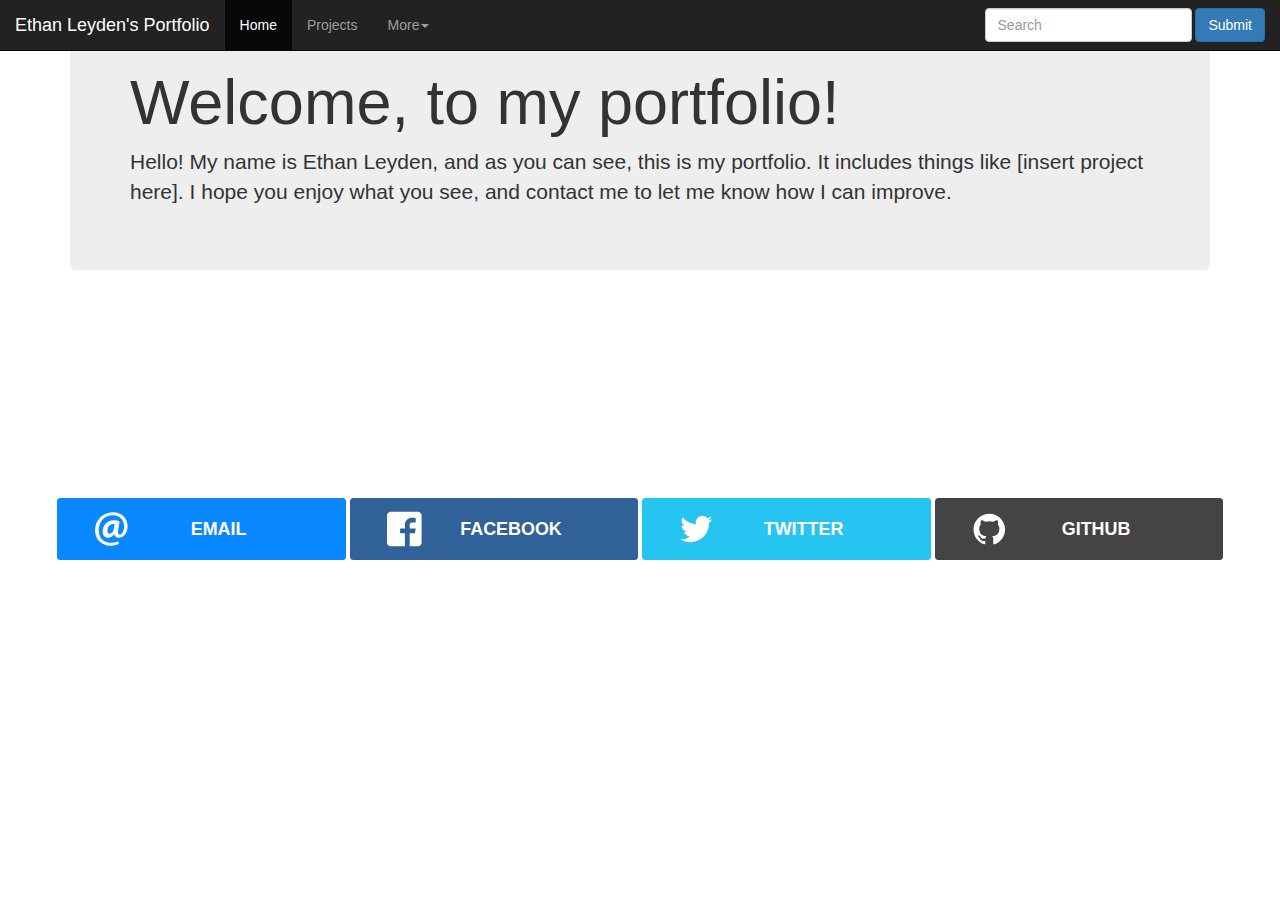
==== index.html @ 27db2b48 "Initial commit" ====
<!DOCTYPE html>
<html>
    <head>
        <meta charset="UTF-8"/>
        <meta name="viewport" content="width=device-width, initial-scale=1.0">
        <title>Darksmurf's Portfolio</title>
        <link rel="icon" href="icon.png"/>
        <link rel="stylesheet" href="bootstrap-3.3.5-dist/css/animate.min.css"/>
        <link rel="stylesheet" href="bootstrap-3.3.5-dist/css/rrssb.css"/>
        <link rel="stylesheet" href='bootstrap-3.3.5-dist/css/logos.css'/>
        <link rel="stylesheet" href="bootstrap-3.3.5-dist/css/bootstrap.min.css"/>
        <link rel='stylesheet' href="bootstrap-3.3.5-dist/css/style.css"/>
        <!--<script src="bootstrap-3.3.5-dist/js/jquery-2.1.4.min.js"></script>-->
        <script src="bootstrap-3.3.5-dist/js/angular.js"></script>
        <script src="bootstrap-3.3.5-dist/js/jquery-2.1.4.min.js"></script>
        <script src="bootstrap-3.3.5-dist/js/bootstrap.min.js"></script>
        <script src="bootstrap-3.3.5-dist/js/rrssb.min.js"></script>
        <script src="bootstrap-3.3.5-dist/js/script.js"></script>
    </head>
    <body>
        <nav class="navbar navbar-inverse navbar-fixed-top">
          <div class="container-fluid">
            <!-- Brand and toggle get grouped for better mobile display -->
            <div class="navbar-header">
              <button type="button" class="navbar-toggle collapsed" data-toggle="collapse" data-target="#bs-example-navbar-collapse-1" aria-expanded="false">
                <span class="sr-only">Toggle navigation</span>
                <span class="icon-bar"></span>
                <span class="icon-bar"></span>
                <span class="icon-bar"></span>
              </button>
              <a class="navbar-brand" href="#">Ethan Leyden's Portfolio</a>
            </div>

            <!-- Collect the nav links, forms, and other content for toggling -->
            <div class="collapse navbar-collapse" id="bs-example-navbar-collapse-1">
              <ul class="nav navbar-nav">
                <li class="active"><a href="index.html">Home<span class="sr-only">(current)</span></a></li>
                <li><a href="projects.html">Projects</a></li>
                <li class="dropdown">
                  <a href="#" class="dropdown-toggle" data-toggle="dropdown" role="button" aria-haspopup="true" aria-expanded="false">More<span class="caret"></span></a>
                  <ul class="dropdown-menu">
                    <li><a href="about.html">About</a></li>
                    <li><a href="contacts.html">Contacts</a></li>
                    <li role="separator" class="divider"></li>
                    <li><a target="_blank" href="mailto:etleyden@gmail.com?subject:Your%20Portfolio%20is%20Awesome!!">Email Me</a></li>
                  </ul>
                </li>
              </ul>
              <form class="navbar-form navbar-right" role="search">
                  <input type="text" class="form-control" placeholder="Search">
                  <button type="submit" class="btn btn-primary">Submit</button>
              </form>
            </div><!-- /.navbar-collapse -->
          </div><!-- /.container-fluid -->
        </nav>
        <div class="container" id="container-1">
            <div class="jumbotron">
                <h1>Welcome, to my portfolio!</h1>
                <p>
                    Hello! My name is Ethan Leyden, and as you can see, this is my portfolio. It includes things like [insert
                    project here]. I hope you enjoy what you see, and contact me to let me know how I can improve.
                </p>
            </div>
            <div class="row" id="social-media-icons">
                <ul class="rrssb-buttons clearfix">
                  <li class="rrssb-email animated fadeInUp">
                    <a target="_blank" href="mailto:etleyden@gmail.com?subject=Your%20">
                      <span class="rrssb-icon"><svg xmlns="http://www.w3.org/2000/svg" width="28" height="28" viewBox="0 0 28 28"><path d="M20.11 26.147c-2.335 1.05-4.36 1.4-7.124 1.4C6.524 27.548.84 22.916.84 15.284.84 7.343 6.602.45 15.4.45c6.854 0 11.8 4.7 11.8 11.252 0 5.684-3.193 9.265-7.398 9.3-1.83 0-3.153-.934-3.347-2.997h-.077c-1.208 1.986-2.96 2.997-5.023 2.997-2.532 0-4.36-1.868-4.36-5.062 0-4.75 3.503-9.07 9.11-9.07 1.713 0 3.7.4 4.6.972l-1.17 7.203c-.387 2.298-.115 3.3 1 3.4 1.674 0 3.774-2.102 3.774-6.58 0-5.06-3.27-8.994-9.304-8.994C9.05 2.87 3.83 7.545 3.83 14.97c0 6.5 4.2 10.2 10 10.202 1.987 0 4.09-.43 5.647-1.245l.634 2.22zM16.647 10.1c-.31-.078-.7-.155-1.207-.155-2.572 0-4.596 2.53-4.596 5.53 0 1.5.7 2.4 1.9 2.4 1.44 0 2.96-1.83 3.31-4.088l.592-3.72z"/></svg></span>
                      <span class="rrssb-text">email</span>
                    </a>
                  </li>
                  <li class="rrssb-facebook animated fadeInUp">
                    <a target="_blank" href="https://www.facebook.com/sharer/sharer.php?u=http://kurtnoble.com/labs/rrssb/index.html" class="popup">
                      <span class="rrssb-icon ">
                        <svg xmlns="http://www.w3.org/2000/svg" preserveAspectRatio="xMidYMid" width="29" height="29" viewBox="0 0 29 29"><path d="M26.4 0H2.6C1.714 0 0 1.715 0 2.6v23.8c0 .884 1.715 2.6 2.6 2.6h12.393V17.988h-3.996v-3.98h3.997v-3.062c0-3.746 2.835-5.97 6.177-5.97 1.6 0 2.444.173 2.845.226v3.792H21.18c-1.817 0-2.156.9-2.156 2.168v2.847h5.045l-.66 3.978h-4.386V29H26.4c.884 0 2.6-1.716 2.6-2.6V2.6c0-.885-1.716-2.6-2.6-2.6z"
                          class="cls-2" fill-rule="evenodd"/></svg>
                      </span>
                      <span class="rrssb-text">facebook</span>
                    </a>
                  </li>  
                  <li class="rrssb-twitter animated fadeInUp">
                    <a target="_blank" href="https://twitter.com/intent/tweet?text=Ridiculously%20Responsive%20Social%20Sharing%20Buttons%20by%20%40dbox%20and%20%40joshuatuscan%3A%20http%3A%2F%2Fkurtnoble.com%2Flabs%2Frrssb%20%7C%20http%3A%2F%2Fkurtnoble.com%2Flabs%2Frrssb%2Fmedia%2Frrssb-preview.png"
                    class="popup">
                      <span class="rrssb-icon"><svg xmlns="http://www.w3.org/2000/svg" width="28" height="28" viewBox="0 0 28 28"><path d="M24.253 8.756C24.69 17.08 18.297 24.182 9.97 24.62c-3.122.162-6.22-.646-8.86-2.32 2.702.18 5.375-.648 7.507-2.32-2.072-.248-3.818-1.662-4.49-3.64.802.13 1.62.077 2.4-.154-2.482-.466-4.312-2.586-4.412-5.11.688.276 1.426.408 2.168.387-2.135-1.65-2.73-4.62-1.394-6.965C5.574 7.816 9.54 9.84 13.802 10.07c-.842-2.738.694-5.64 3.434-6.48 2.018-.624 4.212.043 5.546 1.682 1.186-.213 2.318-.662 3.33-1.317-.386 1.256-1.248 2.312-2.4 2.942 1.048-.106 2.07-.394 3.02-.85-.458 1.182-1.343 2.15-2.48 2.71z"/></svg></span>
                      <span class="rrssb-text">twitter</span>
                    </a>
                  </li>
                <li class="rrssb-github small animated fadeInUp" data-initwidth="14.285714285714286" data-size="44" style="width: 42px;">
                        <a target="_blank" href="https://github.com/Darksmurf">
                            <span class="rrssb-icon">
                                <svg xmlns="http://www.w3.org/2000/svg" width="28" height="28" viewBox="0 0 28 28">
                                    <path d="M13.97 1.57c-7.03 0-12.733 5.703-12.733 12.74 0 5.622 3.636 10.393 8.717 12.084.637.13.87-.277.87-.615 0-.302-.013-1.103-.02-2.165-3.54.77-4.29-1.707-4.29-1.707-.578-1.473-1.413-1.863-1.413-1.863-1.154-.79.09-.775.09-.775 1.276.104 1.96 1.316 1.96 1.312 1.135 1.936 2.99 1.393 3.712 1.06.116-.823.445-1.384.81-1.704-2.83-.32-5.802-1.414-5.802-6.293 0-1.39.496-2.527 1.312-3.418-.132-.322-.57-1.617.123-3.37 0 0 1.07-.343 3.508 1.305 1.016-.282 2.105-.424 3.188-.43 1.082 0 2.167.156 3.198.44 2.43-1.65 3.498-1.307 3.498-1.307.695 1.754.258 3.043.13 3.37.815.903 1.314 2.038 1.314 3.43 0 4.893-2.978 5.97-5.814 6.286.458.388.876 1.16.876 2.358 0 1.703-.016 3.076-.016 3.482 0 .334.232.748.877.61 5.056-1.687 8.7-6.456 8.7-12.08-.055-7.058-5.75-12.757-12.792-12.75z"></path>
                                </svg>
                            </span>
                            <span class="rrssb-text">github</span>
                        </a>
                    </li>
                </ul>
                <!--<div class="social__item">
                    <a target="_blank" href="http://facebook.com" class="social__icon--facebook">
                        <i class="icon--facebook"></i>
                    </a>
                </div>
                <!--<div class="social__item">
                    <a target="_blank" href="https://twitter.com" class="social__icon--twitter social-icon">
                        <i class="icon--twitter"></i>
                    </a>
                </div>
                <div class="social__item">
                    <a target="_blank" href="https://plus.google.com/u/0" class="social__icon--googleplus social-icon">
                        <i class="icon--googleplus"></i>
                    </a>
                </div>
                <div class="social__item">
                    <a target="_blank" href="http://github.com" class="social__icon--github social-icon">
                        <i class="icon--github"></i>
                    </a>
                </div>
                <div class="social__item">
                    <a target="_blank" href="http://dribbble.com" class="social__icon--dribble">
                        <i class="icon--dribble"></i>
                    </a>
                </div>-->
            </div>
        </div>
        <div class="container">
            
        </div>
    </body>
</html>
---- bootstrap-3.3.5-dist/css/rrssb.css ----
.rrssb-buttons{box-sizing:border-box;font-family:"Helvetica Neue",Helvetica,Arial,sans-serif;height:36px;margin:0;padding:0;width:100%}.rrssb-buttons:after{clear:both}.rrssb-buttons:after,.rrssb-buttons:before{content:' ';display:table}.rrssb-buttons li{box-sizing:border-box;float:left;height:100%;line-height:13px;list-style:none;margin:0;padding:0 2px}.rrssb-buttons li.rrssb-email a{background-color:#0a88ff}.rrssb-buttons li.rrssb-email a:hover{background-color:#006ed6}.rrssb-buttons li.rrssb-facebook a{background-color:#306199}.rrssb-buttons li.rrssb-facebook a:hover{background-color:#244872}.rrssb-buttons li.rrssb-tumblr a{background-color:#32506d}.rrssb-buttons li.rrssb-tumblr a:hover{background-color:#22364a}.rrssb-buttons li.rrssb-linkedin a{background-color:#007bb6}.rrssb-buttons li.rrssb-linkedin a:hover{background-color:#005983}.rrssb-buttons li.rrssb-twitter a{background-color:#26c4f1}.rrssb-buttons li.rrssb-twitter a:hover{background-color:#0eaad6}.rrssb-buttons li.rrssb-googleplus a{background-color:#e93f2e}.rrssb-buttons li.rrssb-googleplus a:hover{background-color:#ce2616}.rrssb-buttons li.rrssb-youtube a{background-color:#df1c31}.rrssb-buttons li.rrssb-youtube a:hover{background-color:#b21627}.rrssb-buttons li.rrssb-reddit a{background-color:#8bbbe3}.rrssb-buttons li.rrssb-reddit a:hover{background-color:#62a3d9}.rrssb-buttons li.rrssb-pinterest a{background-color:#b81621}.rrssb-buttons li.rrssb-pinterest a:hover{background-color:#8a1119}.rrssb-buttons li.rrssb-pocket a{background-color:#ed4054}.rrssb-buttons li.rrssb-pocket a:hover{background-color:#e4162d}.rrssb-buttons li.rrssb-github a{background-color:#444}.rrssb-buttons li.rrssb-github a:hover{background-color:#2b2b2b}.rrssb-buttons li.rrssb-instagram a{background-color:#517fa4}.rrssb-buttons li.rrssb-instagram a:hover{background-color:#406582}.rrssb-buttons li.rrssb-delicious a{background-color:#0B79E5}.rrssb-buttons li.rrssb-delicious a:hover{background-color:#095fb4}.rrssb-buttons li.rrssb-vk a{background-color:#4d71a9}.rrssb-buttons li.rrssb-vk a:hover{background-color:#3d5a86}.rrssb-buttons li.rrssb-hackernews a{background-color:#f60}.rrssb-buttons li.rrssb-hackernews a:hover{background-color:#cc5200}.rrssb-buttons li a{background-color:#ccc;border-radius:2px;box-sizing:border-box;display:block;font-size:11px;-moz-osx-font-smoothing:grayscale;-webkit-font-smoothing:antialiased;font-weight:700;height:100%;padding:11px 7px 12px 27px;position:relative;text-align:center;text-decoration:none;text-transform:uppercase;-webkit-transition:background-color .2s ease-in-out;transition:background-color .2s ease-in-out;width:100%}.rrssb-buttons li a .rrssb-icon{display:block;left:10px;padding-top:9px;position:absolute;top:0;width:10%}.rrssb-buttons li a .rrssb-icon svg{height:17px;width:17px}.rrssb-buttons li a .rrssb-icon svg path{fill:#fff}.rrssb-buttons li a .rrssb-text{color:#fff}.rrssb-buttons li a:active{box-shadow:inset 1px 3px 15px 0 rgba(22,0,0,.25)}.rrssb-buttons li.small a{padding:0}.rrssb-buttons li.small a .rrssb-icon{left:auto;margin:0 auto;overflow:hidden;position:relative;top:auto;width:100%}.rrssb-buttons li.small a .rrssb-text{visibility:hidden}.rrssb-buttons.large-format,.rrssb-buttons.large-format li{height:auto}.rrssb-buttons.large-format li:first-child:nth-last-child(1) a{font-size:20px;font-size:4vw}.rrssb-buttons.large-format li:first-child:nth-last-child(2) a,.rrssb-buttons.large-format li:first-child:nth-last-child(2)~li a{font-size:16px;font-size:2vw}.rrssb-buttons.large-format li:first-child:nth-last-child(3) a,.rrssb-buttons.large-format li:first-child:nth-last-child(3)~li a{font-size:14px;font-size:1.7vw}.rrssb-buttons.large-format li:first-child:nth-last-child(4) a,.rrssb-buttons.large-format li:first-child:nth-last-child(4)~li a{font-size:13px;font-size:1.4vw}.rrssb-buttons.large-format li:first-child:nth-last-child(5) a,.rrssb-buttons.large-format li:first-child:nth-last-child(5)~li a{font-size:13px;font-size:1.2vw}.rrssb-buttons.large-format li:first-child:nth-last-child(6) a,.rrssb-buttons.large-format li:first-child:nth-last-child(6)~li a{font-size:12px;font-size:1.05vw}.rrssb-buttons.large-format li:first-child:nth-last-child(7) a,.rrssb-buttons.large-format li:first-child:nth-last-child(7)~li a{font-size:11px;font-size:.9vw}.rrssb-buttons.large-format li:first-child:nth-last-child(8) a,.rrssb-buttons.large-format li:first-child:nth-last-child(8)~li a{font-size:11px;font-size:.8vw}.rrssb-buttons.large-format li:first-child:nth-last-child(9) a,.rrssb-buttons.large-format li:first-child:nth-last-child(9)~li a{font-size:11px;font-size:.7vw}.rrssb-buttons.large-format li:first-child:nth-last-child(10) a,.rrssb-buttons.large-format li:first-child:nth-last-child(10)~li a{font-size:11px;font-size:.6vw}.rrssb-buttons.large-format li:first-child:nth-last-child(11) a,.rrssb-buttons.large-format li:first-child:nth-last-child(11)~li a{font-size:11px;font-size:.5vw}.rrssb-buttons.large-format li a{-webkit-backface-visibility:hidden;backface-visibility:hidden;border-radius:.2em;padding:8.5% 0 8.5% 12%}.rrssb-buttons.large-format li a .rrssb-icon{height:100%;left:7%;padding-top:0;width:12%}.rrssb-buttons.large-format li a .rrssb-icon svg{height:100%;position:absolute;top:0;width:100%}.rrssb-buttons.large-format li a .rrssb-text{-webkit-backface-visibility:hidden;backface-visibility:hidden}.rrssb-buttons.small-format{padding-top:5px}.rrssb-buttons.small-format li{height:80%;padding:0 1px}.rrssb-buttons.small-format li a .rrssb-icon{height:100%;padding-top:0}.rrssb-buttons.small-format li a .rrssb-icon svg{height:48%;position:relative;top:6px;width:80%}.rrssb-buttons.tiny-format{height:22px;position:relative}.rrssb-buttons.tiny-format li{padding-right:7px}.rrssb-buttons.tiny-format li a{background-color:transparent;padding:0}.rrssb-buttons.tiny-format li a .rrssb-icon svg{height:70%;width:100%}.rrssb-buttons.tiny-format li a:active,.rrssb-buttons.tiny-format li a:hover{background-color:transparent}.rrssb-buttons.tiny-format li.rrssb-email a .rrssb-icon svg path{fill:#0a88ff}.rrssb-buttons.tiny-format li.rrssb-email a .rrssb-icon:hover .rrssb-icon svg path{fill:#0054a3}.rrssb-buttons.tiny-format li.rrssb-facebook a .rrssb-icon svg path{fill:#306199}.rrssb-buttons.tiny-format li.rrssb-facebook a .rrssb-icon:hover .rrssb-icon svg path{fill:#18304b}.rrssb-buttons.tiny-format li.rrssb-tumblr a .rrssb-icon svg path{fill:#32506d}.rrssb-buttons.tiny-format li.rrssb-tumblr a .rrssb-icon:hover .rrssb-icon svg path{fill:#121d27}.rrssb-buttons.tiny-format li.rrssb-linkedin a .rrssb-icon svg path{fill:#007bb6}.rrssb-buttons.tiny-format li.rrssb-linkedin a .rrssb-icon:hover .rrssb-icon svg path{fill:#003650}.rrssb-buttons.tiny-format li.rrssb-twitter a .rrssb-icon svg path{fill:#26c4f1}.rrssb-buttons.tiny-format li.rrssb-twitter a .rrssb-icon:hover .rrssb-icon svg path{fill:#0b84a6}.rrssb-buttons.tiny-format li.rrssb-googleplus a .rrssb-icon svg path{fill:#e93f2e}.rrssb-buttons.tiny-format li.rrssb-googleplus a .rrssb-icon:hover .rrssb-icon svg path{fill:#a01e11}.rrssb-buttons.tiny-format li.rrssb-youtube a .rrssb-icon svg path{fill:#df1c31}.rrssb-buttons.tiny-format li.rrssb-youtube a .rrssb-icon:hover .rrssb-icon svg path{fill:#84111d}.rrssb-buttons.tiny-format li.rrssb-reddit a .rrssb-icon svg path{fill:#8bbbe3}.rrssb-buttons.tiny-format li.rrssb-reddit a .rrssb-icon:hover .rrssb-icon svg path{fill:#398bcf}.rrssb-buttons.tiny-format li.rrssb-pinterest a .rrssb-icon svg path{fill:#b81621}.rrssb-buttons.tiny-format li.rrssb-pinterest a .rrssb-icon:hover .rrssb-icon svg path{fill:#5d0b11}.rrssb-buttons.tiny-format li.rrssb-pocket a .rrssb-icon svg path{fill:#ed4054}.rrssb-buttons.tiny-format li.rrssb-pocket a .rrssb-icon:hover .rrssb-icon svg path{fill:#b61124}.rrssb-buttons.tiny-format li.rrssb-github a .rrssb-icon svg path{fill:#444}.rrssb-buttons.tiny-format li.rrssb-github a .rrssb-icon:hover .rrssb-icon svg path{fill:#111}.rrssb-buttons.tiny-format li.rrssb-instagram a .rrssb-icon svg path{fill:#517fa4}.rrssb-buttons.tiny-format li.rrssb-instagram a .rrssb-icon:hover .rrssb-icon svg path{fill:#2f4a60}.rrssb-buttons.tiny-format li.rrssb-delicious a .rrssb-icon svg path{fill:#0B79E5}.rrssb-buttons.tiny-format li.rrssb-delicious a .rrssb-icon:hover .rrssb-icon svg path{fill:#064684}.rrssb-buttons.tiny-format li.rrssb-vk a .rrssb-icon svg path{fill:#4d71a9}.rrssb-buttons.tiny-format li.rrssb-vk a .rrssb-icon:hover .rrssb-icon svg path{fill:#2d4263}.rrssb-buttons.tiny-format li.rrssb-hackernews a .rrssb-icon svg path{fill:#f60}.rrssb-buttons.tiny-format li.rrssb-hackernews a .rrssb-icon:hover .rrssb-icon svg path{fill:#993d00}
---- bootstrap-3.3.5-dist/css/logos.css ----
@charset "UTF-8";
@import url(http://weloveiconfonts.com/api/?family=entypo);
*,
*::before,
*::after {
  box-sizing: border-box;
}

.icon--vimeo::before {
  content: "";
}

.social__icon--vimeo {
  background-color: #4dbfe3;
}
.social__icon--vimeo:hover {
  background-color: #41a2c0;
}

.icon--twitter::before {
  content: "";
}

.social__icon--twitter {
  background-color: #32b9e7;
}
.social__icon--twitter:hover {
  background-color: #2a9dc4;
}

.icon--facebook::before {
  content: "";
}

.social__icon--facebook {
  background-color: #4b70ab;
}
.social__icon--facebook:hover {
  background-color: #3f5f91;
}

.icon--googleplus::before {
  content: "";
}

.social__icon--googleplus {
  background-color: #fa5432;
}
.social__icon--googleplus:hover {
  background-color: #d4472a;
}

.icon--pintrest::before {
  content: "";
}

.social__icon--pintrest {
  background-color: #d63533;
}
.social__icon--pintrest:hover {
  background-color: #b52d2b;
}

.icon--linkedin::before {
  content: "";
}

.social__icon--linkedin {
  background-color: #0087be;
}
.social__icon--linkedin:hover {
  background-color: #0072a1;
}

.icon--dribble::before {
  content: "";
}

.social__icon--dribble {
  background-color: #fc89b1;
}
.social__icon--dribble:hover {
  background-color: #d67496;
}

.icon--stumbleupon::before {
  content: "";
}

.social__icon--stumbleupon {
  background-color: #f15d29;
}
.social__icon--stumbleupon:hover {
  background-color: #cc4f22;
}

.icon--lastfm::before {
  content: "";
}

.social__icon--lastfm {
  background-color: #e42124;
}
.social__icon--lastfm:hover {
  background-color: #c11c1e;
}

.icon--instagram::before {
  content: "";
}

.social__icon--instagram {
  background-color: #6291b2;
}
.social__icon--instagram:hover {
  background-color: #537b97;
}

.icon--dropbox::before {
  content: "";
}

.social__icon--dropbox {
  background-color: #167ab6;
}
.social__icon--dropbox:hover {
  background-color: #12679a;
}

.icon--picasa::before {
  content: "";
}

.social__icon--picasa {
  background-color: #c49aca;
}
.social__icon--picasa:hover {
  background-color: #a682ab;
}

.icon--soundcloud::before {
  content: "";
}

.social__icon--soundcloud {
  background-color: #fb740b;
}
.social__icon--soundcloud:hover {
  background-color: #d56209;
}

.icon--behance::before {
  content: "";
}

.social__icon--behance {
  background-color: #33abdb;
}
.social__icon--behance:hover {
  background-color: #2b91ba;
}

.icon--skype::before {
  content: "";
}

.social__icon--skype {
  background-color: #00AFF0;
}
.social__icon--skype:hover {
  background-color: #0094cc;
}

.icon--github::before {
  content: "";
}

.social__icon--github {
  background-color: #333333;
}
.social__icon--github:hover {
  background-color: #2b2b2b;
}

.icon--flickr::before {
  content: "";
}

.social__icon--flickr {
  background-color: #333333;
}
.social__icon--flickr:hover {
  background-color: #2b2b2b;
}

.icon--rdio::before {
  content: "";
}

.social__icon--rdio {
  background-color: #0086CD;
}
.social__icon--rdio:hover {
  background-color: #0071ae;
}

.icon--evernote::before {
  content: "";
}

.social__icon--evernote {
  background-color: #aaca62;
}
.social__icon--evernote:hover {
  background-color: #90ab53;
}

.icon--rss::before {
  content: "";
}

.social__icon--rss {
  background-color: #FB7629;
}
.social__icon--rss:hover {
  background-color: #d56422;
}

.social__item {
  display: inline-block;
  margin-right: 0.1em;
}

.icon, [class^="icon--"] {
  font-family: 'entypo';
  speak: none;
  font-style: normal;
  font-weight: normal;
  font-variant: normal;
  text-transform: none;
  line-height: 1;
  -webkit-font-smoothing: antialiased;
  -moz-osx-font-smoothing: grayscale;
}
/*
<!-- SCSS Social Icons. Applying the BEM Methodology to HTML and CSS -->

<div class="social__container">

  <!-- social__item linkedin -->
  <div class="social__item">
    <a target="_blank" href="https://www.linkedin.com/pub/steven-roberts/7a/707/409" class="social__icon--linkedin"><i class="icon--linkedin"></i></a>
  </div>
  <!-- /social__item linkedin -->

  <!-- social__item twitter -->
  <div class="social__item">
    <a target="_blank" href="https://twitter.com/matchboxhero10" class="social__icon--twitter"><i class="icon--twitter"></i></a>
  </div>
  <!-- /social__item twiter -->

  <!-- social__item google+ -->
  <div class="social__item">
    <a target="_blank" href="https://plus.google.com/u/0/+StevenRoberts-mbh/posts" class="social__icon--googleplus"><i class="icon--googleplus"></i></a>
  </div>
  <!-- /social__item google+ -->

  <!-- social__item soundcloud -->
  <div class="social__item">
    <a target="_blank" href="https://soundcloud.com/matchboxhero" class="social__icon--soundcloud"><i class="icon--soundcloud"></i></a>
  </div>
  <!-- /social__item soundcloud -->

  <!-- social__item vimeo -->
  <div class="social__item">
    <a target="_blank" href="http://vimeo.com/" class="social__icon--vimeo"><i class="icon--vimeo"></i></a>
  </div>
  <!-- /social__item vimeo -->

  <!-- social__item facebook -->
  <div class="social__item">
    <a target="_blank" href="http://facebook.com" class="social__icon--facebook"><i class="icon--facebook"></i></a>
  </div>
  <!-- /social__item facebook -->

  <!-- social__item pintrest -->
  <div class="social__item">
    <a target="_blank" href="http://pintrest.com" class="social__icon--pintrest"><i class="icon--pintrest"></i></a>
  </div>
  <!-- /social__item pintrest -->

  <!-- social__item dribble -->
  <div class="social__item">
    <a target="_blank" href="http://dribbble.com" class="social__icon--dribble"><i class="icon--dribble"></i></a>
  </div>
  <!-- /social__item dribble -->

  <!-- social__item stumbleupon -->
  <div class="social__item">
    <a target="_blank" href="http://stumbleupon.com" class="social__icon--stumbleupon"><i class="icon--stumbleupon"></i></a>
  </div>
  <!-- /social__item stumbleupon -->

  <!-- social__item lastfm -->
  <div class="social__item">
    <a target="_blank" href="http://last.fm" class="social__icon--lastfm"><i class="icon--lastfm"></i></a>
  </div>
  <!-- /social__item lastfm -->

  <!-- social__item flickr -->
  <div class="social__item">
    <a target="_blank" href="http://flickr.com" class="social__icon--flickr"><i class="icon--flickr"></i></a>
  </div>
  <!-- /social__item flickr -->

  <!-- social__item instagram -->
  <div class="social__item">
    <a target="_blank" href="http://instagram.com" class="social__icon--instagram"><i class="icon--instagram"></i></a>
  </div>
  <!-- /social__item instagram -->

  <!-- social__item dropbox -->
  <div class="social__item">
    <a target="_blank" href="http://dropbox.com" class="social__icon--dropbox"><i class="icon--dropbox"></i></a>
  </div>
  <!-- /social__item dropbox -->

  <!-- social__item picasa -->
  <div class="social__item">
    <a target="_blank" href="http://picasa.com" class="social__icon--picasa"><i class="icon--picasa"></i></a>
  </div>
  <!-- /social__item picasa -->

  <!-- social__item behance -->
  <div class="social__item">
    <a target="_blank" href="http://behance.com" class="social__icon--behance"><i class="icon--behance"></i></a>
  </div>
  <!-- /social__item behance -->

  <!-- social__item skype -->
  <div class="social__item">
    <a target="_blank" href="http://skype.com" class="social__icon--skype"><i class="icon--skype"></i></a>
  </div>
  <!-- /social__item skype -->

  <!-- social__item github -->
  <div class="social__item">
    <a target="_blank" href="http://github.com" class="social__icon--github"><i class="icon--github"></i></a>
  </div>
  <!-- /social__item github -->

  <!-- social__item rdio -->
  <div class="social__item">
    <a target="_blank" href="http://rdio.com" class="social__icon--rdio"><i class="icon--rdio"></i></a>
  </div>
  <!-- /social__item rdio -->

  <!-- social__item evernote -->
  <div class="social__item">
    <a target="_blank" href="http://evernote.com" class="social__icon--evernote"><i class="icon--evernote"></i></a>
  </div>
  <!-- /social__item evernote -->

  <!-- social__item evernote -->
  <div class="social__item">
    <a target="_blank" href="#" class="social__icon--rss"><i class="icon--rss"></i></a>
  </div>
  <!-- /social__item evernote -->

</div>
*/
.social__icon, [class^="social__icon"] {
  font-size: 1.4em;
  color: white;
  text-decoration: none;
  border-radius: 100%;
  width: 2.2em;
  height: 2.2em;
  text-align: center;
  display: -webkit-box;
  display: -webkit-flex;
  display: -ms-flexbox;
  display: flex;
  -webkit-box-align: center;
  -webkit-align-items: center;
      -ms-flex-align: center;
          align-items: center;
  -webkit-box-pack: center;
  -webkit-justify-content: center;
      -ms-flex-pack: center;
          justify-content: center;
}

.social__container {
  padding: 1em;
  font-size: 1.5em;
}
---- bootstrap-3.3.5-dist/css/style.css ----
/*body {
    background-image: url('../../images/desert_tv.jpg'), url('../../images/Laptop-Background.jpg');
    background-size: cover, cover;
    background-repeat: no-repeat, no-repeat;
    background-position: top right, bottom left;
}*/
body {
    background-image: url('../../images/desert_tv.jpg');
    background-size: cover;
}
#social-media-icons {
    margin-top: 20%;
}
.thumbnail-projects {
    float: left;
}
.container-thumbnails{
    margin-top: 10%;
}
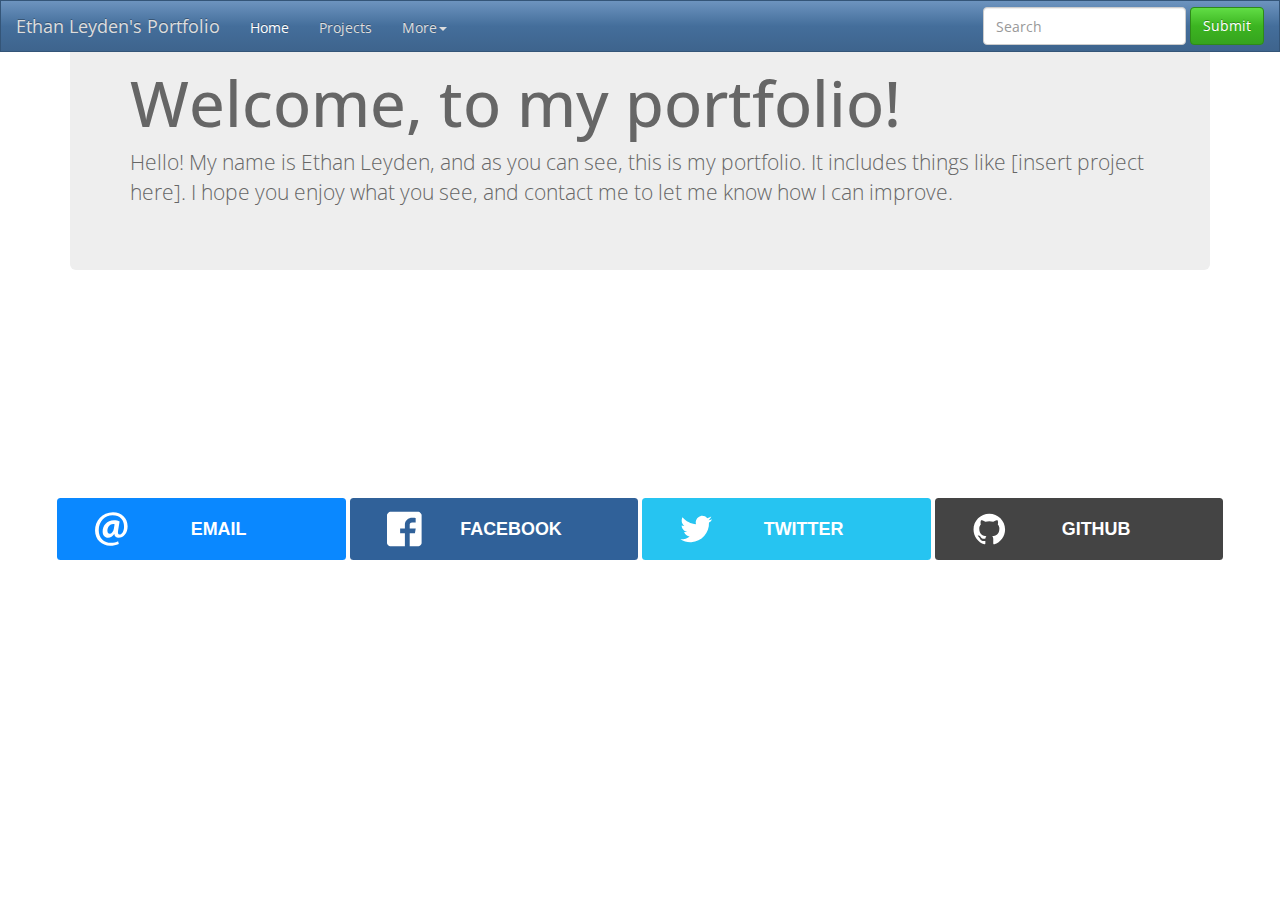
==== commit ba44e3a0: "Cleaned up code" ====
--- a/index.html
+++ b/index.html
@@ -7,11 +7,9 @@
         <link rel="icon" href="icon.png"/>
         <link rel="stylesheet" href="bootstrap-3.3.5-dist/css/animate.min.css"/>
         <link rel="stylesheet" href="bootstrap-3.3.5-dist/css/rrssb.css"/>
-        <link rel="stylesheet" href='bootstrap-3.3.5-dist/css/logos.css'/>
-        <link rel="stylesheet" href="bootstrap-3.3.5-dist/css/bootstrap.min.css"/>
+        <link rel="stylesheet" href="bootstrap-3.3.5-dist/css/bootstrap-theme-slate.css"/>
         <link rel='stylesheet' href="bootstrap-3.3.5-dist/css/style.css"/>
-        <!--<script src="bootstrap-3.3.5-dist/js/jquery-2.1.4.min.js"></script>-->
-        <script src="bootstrap-3.3.5-dist/js/angular.js"></script>
+        <!--<script src="bootstrap-3.3.5-dist/js/angular.js"></script>-->
         <script src="bootstrap-3.3.5-dist/js/jquery-2.1.4.min.js"></script>
         <script src="bootstrap-3.3.5-dist/js/bootstrap.min.js"></script>
         <script src="bootstrap-3.3.5-dist/js/rrssb.min.js"></script>
@@ -28,7 +26,7 @@
                 <span class="icon-bar"></span>
                 <span class="icon-bar"></span>
               </button>
-              <a class="navbar-brand" href="#">Ethan Leyden's Portfolio</a>
+              <a class="navbar-brand" href="index.html">Ethan Leyden's Portfolio</a>
             </div>
 
             <!-- Collect the nav links, forms, and other content for toggling -->
@@ -48,7 +46,7 @@
               </ul>
               <form class="navbar-form navbar-right" role="search">
                   <input type="text" class="form-control" placeholder="Search">
-                  <button type="submit" class="btn btn-primary">Submit</button>
+                  <button type="submit" class="btn btn-success">Submit</button>
               </form>
             </div><!-- /.navbar-collapse -->
           </div><!-- /.container-fluid -->
@@ -64,7 +62,7 @@
             <div class="row" id="social-media-icons">
                 <ul class="rrssb-buttons clearfix">
                   <li class="rrssb-email animated fadeInUp">
-                    <a target="_blank" href="mailto:etleyden@gmail.com?subject=Your%20">
+                    <a target="_blank" href="mailto:etleyden@gmail.com?subject=Your%20Portfolio%20is%20Great!">
                       <span class="rrssb-icon"><svg xmlns="http://www.w3.org/2000/svg" width="28" height="28" viewBox="0 0 28 28"><path d="M20.11 26.147c-2.335 1.05-4.36 1.4-7.124 1.4C6.524 27.548.84 22.916.84 15.284.84 7.343 6.602.45 15.4.45c6.854 0 11.8 4.7 11.8 11.252 0 5.684-3.193 9.265-7.398 9.3-1.83 0-3.153-.934-3.347-2.997h-.077c-1.208 1.986-2.96 2.997-5.023 2.997-2.532 0-4.36-1.868-4.36-5.062 0-4.75 3.503-9.07 9.11-9.07 1.713 0 3.7.4 4.6.972l-1.17 7.203c-.387 2.298-.115 3.3 1 3.4 1.674 0 3.774-2.102 3.774-6.58 0-5.06-3.27-8.994-9.304-8.994C9.05 2.87 3.83 7.545 3.83 14.97c0 6.5 4.2 10.2 10 10.202 1.987 0 4.09-.43 5.647-1.245l.634 2.22zM16.647 10.1c-.31-.078-.7-.155-1.207-.155-2.572 0-4.596 2.53-4.596 5.53 0 1.5.7 2.4 1.9 2.4 1.44 0 2.96-1.83 3.31-4.088l.592-3.72z"/></svg></span>
                       <span class="rrssb-text">email</span>
                     </a>
@@ -96,35 +94,7 @@
                         </a>
                     </li>
                 </ul>
-                <!--<div class="social__item">
-                    <a target="_blank" href="http://facebook.com" class="social__icon--facebook">
-                        <i class="icon--facebook"></i>
-                    </a>
-                </div>
-                <!--<div class="social__item">
-                    <a target="_blank" href="https://twitter.com" class="social__icon--twitter social-icon">
-                        <i class="icon--twitter"></i>
-                    </a>
-                </div>
-                <div class="social__item">
-                    <a target="_blank" href="https://plus.google.com/u/0" class="social__icon--googleplus social-icon">
-                        <i class="icon--googleplus"></i>
-                    </a>
-                </div>
-                <div class="social__item">
-                    <a target="_blank" href="http://github.com" class="social__icon--github social-icon">
-                        <i class="icon--github"></i>
-                    </a>
-                </div>
-                <div class="social__item">
-                    <a target="_blank" href="http://dribbble.com" class="social__icon--dribble">
-                        <i class="icon--dribble"></i>
-                    </a>
-                </div>-->
             </div>
-        </div>
-        <div class="container">
-            
         </div>
     </body>
 </html>--- a/bootstrap-3.3.5-dist/css/style.css
+++ b/bootstrap-3.3.5-dist/css/style.css
@@ -16,4 +16,7 @@
 }
 .container-thumbnails{
     margin-top: 10%;
+}
+.project-link:hover{
+    text-decoration: none;
 }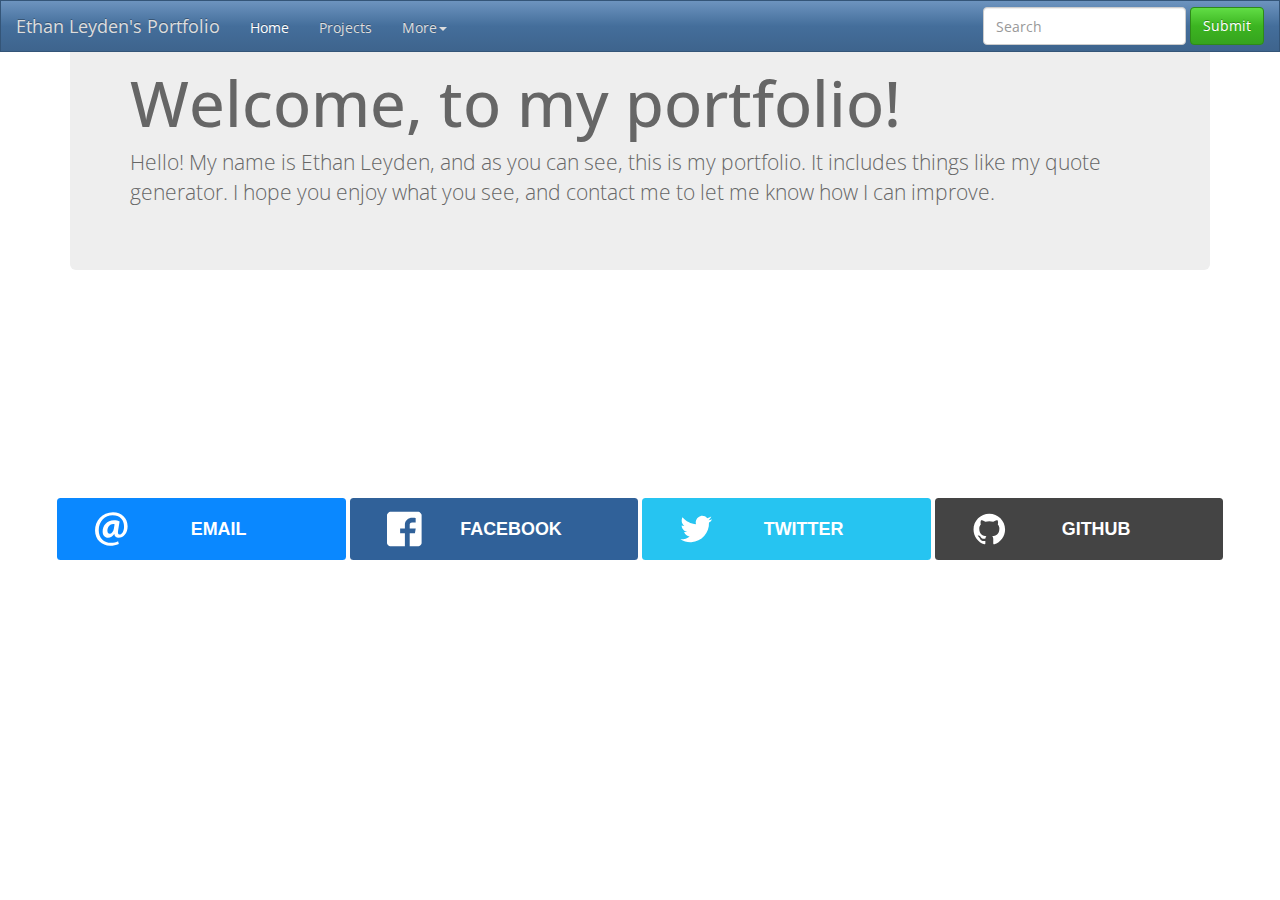
==== commit a6d4700b: "Cleaned code, Added Project" ====
--- a/index.html
+++ b/index.html
@@ -9,7 +9,6 @@
         <link rel="stylesheet" href="bootstrap-3.3.5-dist/css/rrssb.css"/>
         <link rel="stylesheet" href="bootstrap-3.3.5-dist/css/bootstrap-theme-slate.css"/>
         <link rel='stylesheet' href="bootstrap-3.3.5-dist/css/style.css"/>
-        <!--<script src="bootstrap-3.3.5-dist/js/angular.js"></script>-->
         <script src="bootstrap-3.3.5-dist/js/jquery-2.1.4.min.js"></script>
         <script src="bootstrap-3.3.5-dist/js/bootstrap.min.js"></script>
         <script src="bootstrap-3.3.5-dist/js/rrssb.min.js"></script>
@@ -18,7 +17,6 @@
     <body>
         <nav class="navbar navbar-inverse navbar-fixed-top">
           <div class="container-fluid">
-            <!-- Brand and toggle get grouped for better mobile display -->
             <div class="navbar-header">
               <button type="button" class="navbar-toggle collapsed" data-toggle="collapse" data-target="#bs-example-navbar-collapse-1" aria-expanded="false">
                 <span class="sr-only">Toggle navigation</span>
@@ -55,8 +53,7 @@
             <div class="jumbotron">
                 <h1>Welcome, to my portfolio!</h1>
                 <p>
-                    Hello! My name is Ethan Leyden, and as you can see, this is my portfolio. It includes things like [insert
-                    project here]. I hope you enjoy what you see, and contact me to let me know how I can improve.
+                    Hello! My name is Ethan Leyden, and as you can see, this is my portfolio. It includes things like my quote generator. I hope you enjoy what you see, and contact me to let me know how I can improve.
                 </p>
             </div>
             <div class="row" id="social-media-icons">
@@ -68,7 +65,7 @@
                     </a>
                   </li>
                   <li class="rrssb-facebook animated fadeInUp">
-                    <a target="_blank" href="https://www.facebook.com/sharer/sharer.php?u=http://kurtnoble.com/labs/rrssb/index.html" class="popup">
+                    <a target="_blank" href="#" class="popup">
                       <span class="rrssb-icon ">
                         <svg xmlns="http://www.w3.org/2000/svg" preserveAspectRatio="xMidYMid" width="29" height="29" viewBox="0 0 29 29"><path d="M26.4 0H2.6C1.714 0 0 1.715 0 2.6v23.8c0 .884 1.715 2.6 2.6 2.6h12.393V17.988h-3.996v-3.98h3.997v-3.062c0-3.746 2.835-5.97 6.177-5.97 1.6 0 2.444.173 2.845.226v3.792H21.18c-1.817 0-2.156.9-2.156 2.168v2.847h5.045l-.66 3.978h-4.386V29H26.4c.884 0 2.6-1.716 2.6-2.6V2.6c0-.885-1.716-2.6-2.6-2.6z"
                           class="cls-2" fill-rule="evenodd"/></svg>
@@ -77,7 +74,7 @@
                     </a>
                   </li>  
                   <li class="rrssb-twitter animated fadeInUp">
-                    <a target="_blank" href="https://twitter.com/intent/tweet?text=Ridiculously%20Responsive%20Social%20Sharing%20Buttons%20by%20%40dbox%20and%20%40joshuatuscan%3A%20http%3A%2F%2Fkurtnoble.com%2Flabs%2Frrssb%20%7C%20http%3A%2F%2Fkurtnoble.com%2Flabs%2Frrssb%2Fmedia%2Frrssb-preview.png"
+                    <a target="_blank" href="#"
                     class="popup">
                       <span class="rrssb-icon"><svg xmlns="http://www.w3.org/2000/svg" width="28" height="28" viewBox="0 0 28 28"><path d="M24.253 8.756C24.69 17.08 18.297 24.182 9.97 24.62c-3.122.162-6.22-.646-8.86-2.32 2.702.18 5.375-.648 7.507-2.32-2.072-.248-3.818-1.662-4.49-3.64.802.13 1.62.077 2.4-.154-2.482-.466-4.312-2.586-4.412-5.11.688.276 1.426.408 2.168.387-2.135-1.65-2.73-4.62-1.394-6.965C5.574 7.816 9.54 9.84 13.802 10.07c-.842-2.738.694-5.64 3.434-6.48 2.018-.624 4.212.043 5.546 1.682 1.186-.213 2.318-.662 3.33-1.317-.386 1.256-1.248 2.312-2.4 2.942 1.048-.106 2.07-.394 3.02-.85-.458 1.182-1.343 2.15-2.48 2.71z"/></svg></span>
                       <span class="rrssb-text">twitter</span>
--- a/bootstrap-3.3.5-dist/css/style.css
+++ b/bootstrap-3.3.5-dist/css/style.css
@@ -19,4 +19,5 @@
 }
 .project-link:hover{
     text-decoration: none;
-}+}
+.thumbnail img { height:200px; }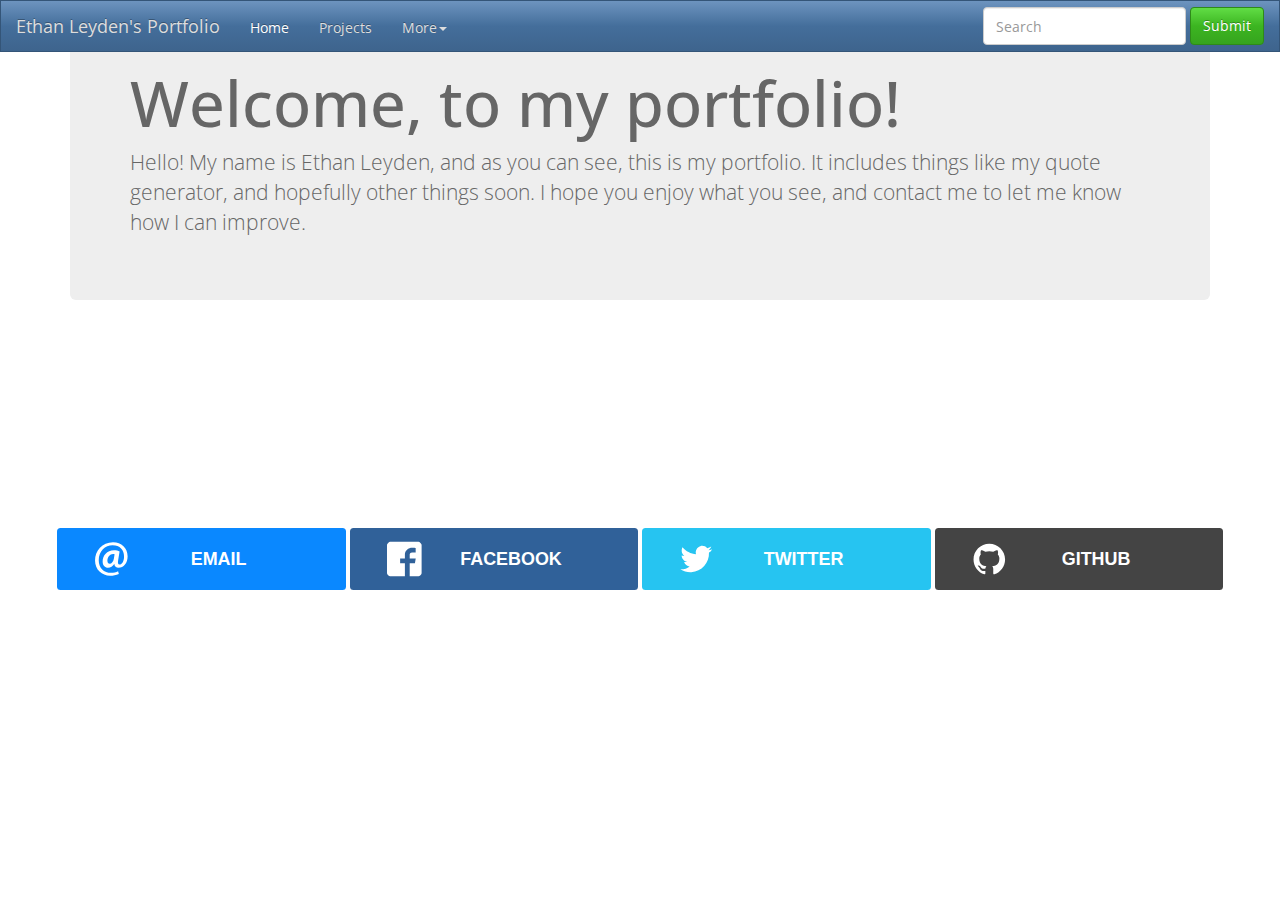
==== commit 21b23352: "Filled empty pages" ====
--- a/index.html
+++ b/index.html
@@ -38,7 +38,7 @@
                     <li><a href="about.html">About</a></li>
                     <li><a href="contacts.html">Contacts</a></li>
                     <li role="separator" class="divider"></li>
-                    <li><a target="_blank" href="mailto:etleyden@gmail.com?subject:Your%20Portfolio%20is%20Awesome!!">Email Me</a></li>
+                    <li><a target="_blank" href="mailto:etleyden@gmail.com?subject=Your%20Portfolio%20is%20Awesome!!">Email Me</a></li>
                   </ul>
                 </li>
               </ul>
@@ -53,7 +53,9 @@
             <div class="jumbotron">
                 <h1>Welcome, to my portfolio!</h1>
                 <p>
-                    Hello! My name is Ethan Leyden, and as you can see, this is my portfolio. It includes things like my quote generator. I hope you enjoy what you see, and contact me to let me know how I can improve.
+                    Hello! My name is Ethan Leyden, and as you can see, this is my portfolio. It includes things like
+                    my quote generator, and hopefully other things soon. I hope you enjoy what you see, and contact me 
+                    to let me know how I can improve.
                 </p>
             </div>
             <div class="row" id="social-media-icons">
--- a/bootstrap-3.3.5-dist/css/style.css
+++ b/bootstrap-3.3.5-dist/css/style.css
@@ -20,4 +20,12 @@
 .project-link:hover{
     text-decoration: none;
 }
-.thumbnail img { height:200px; }+.thumbnail img { 
+    height:200px; 
+}
+italics {
+    font-style: italic;
+}
+bold {
+    font-weight: bold;
+}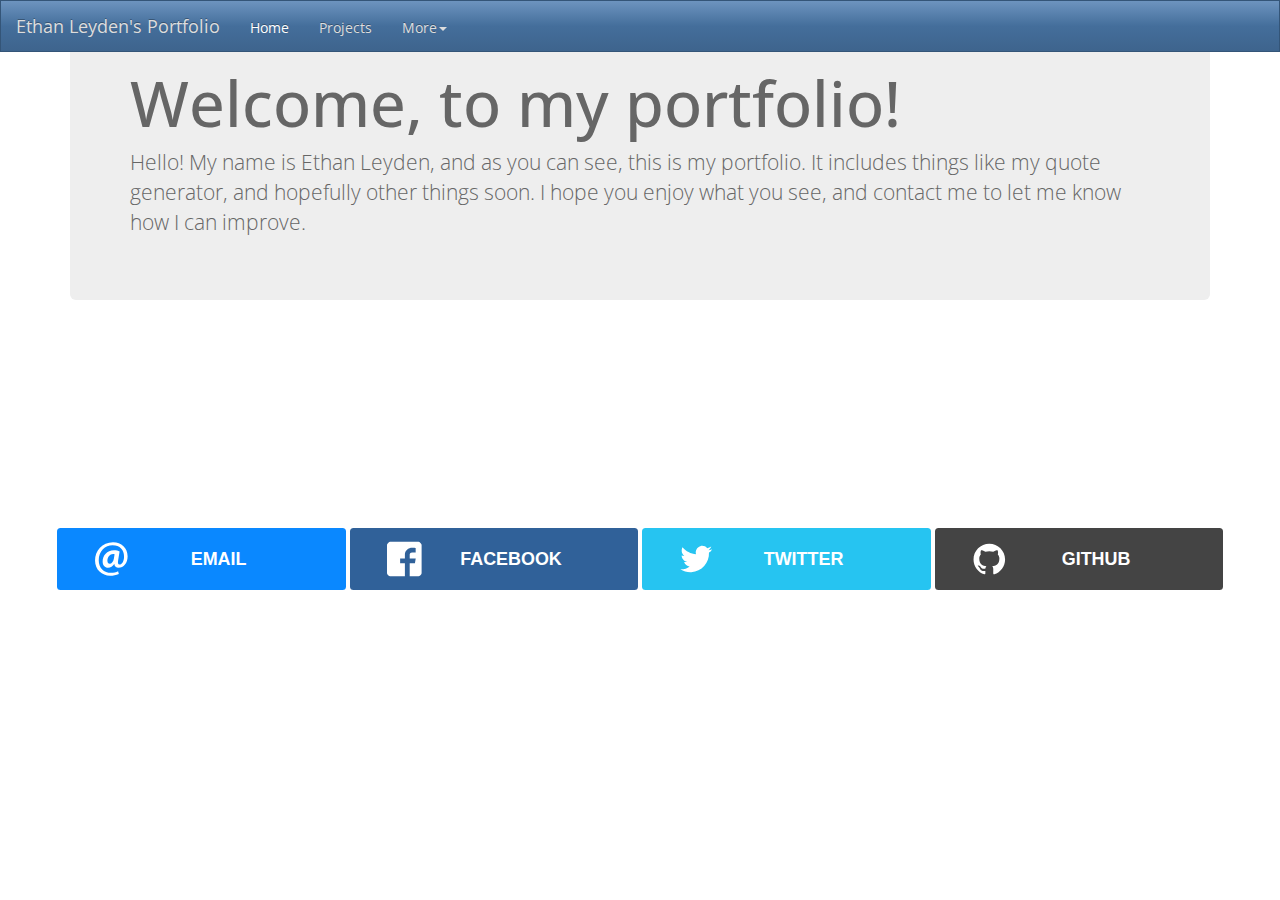
==== commit 0a504de5: "Added Pomodoro Clock!" ====
--- a/index.html
+++ b/index.html
@@ -42,10 +42,10 @@
                   </ul>
                 </li>
               </ul>
-              <form class="navbar-form navbar-right" role="search">
+              <!--<form class="navbar-form navbar-right" role="search">
                   <input type="text" class="form-control" placeholder="Search">
                   <button type="submit" class="btn btn-success">Submit</button>
-              </form>
+              </form>-->
             </div><!-- /.navbar-collapse -->
           </div><!-- /.container-fluid -->
         </nav>
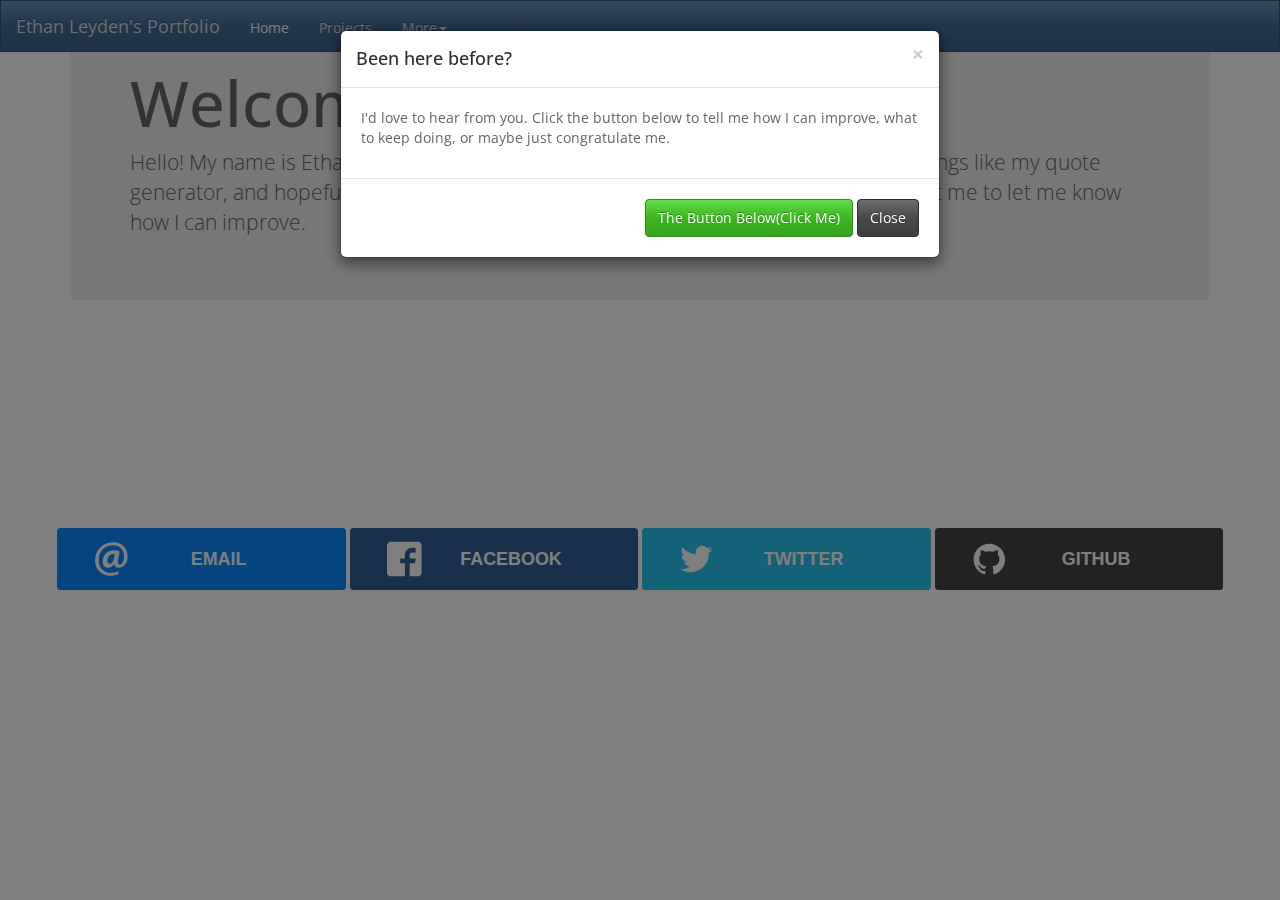
==== commit a8a3abdd: "Added a feedback section" ====
--- a/index.html
+++ b/index.html
@@ -39,6 +39,7 @@
                     <li><a href="contacts.html">Contacts</a></li>
                     <li role="separator" class="divider"></li>
                     <li><a target="_blank" href="mailto:etleyden@gmail.com?subject=Your%20Portfolio%20is%20Awesome!!">Email Me</a></li>
+                    <li><a target="_blank" href="mailto:etleyden@gmail.com?subject=Feedback%20on%20Your%20Portfolio&body=Dear%20Mr.%20Leyden,%0A%0A(Put%20thoughts%20here)">Feedback</a></li>
                   </ul>
                 </li>
               </ul>
@@ -95,5 +96,28 @@
                 </ul>
             </div>
         </div>
+        <div class="modal fade" id="myModal" role="dialog">
+          <div class="modal-dialog">
+            <div class="modal-content">
+              <div class="modal-header">
+                <button type="button" class="close" data-dismiss="modal">&times;</button>
+                <h4 class="modal-title">Been here before?</h4>
+              </div>
+              <div class="modal-body">
+                <p>
+                  I'd love to hear from you. Click the button below to tell me how I can improve, what to keep doing, 
+                  or maybe just congratulate me.
+                </p>
+              </div>
+              <div class="modal-footer">
+                <a href="mailto:etleyden@gmail.com?subject=Feedback%20on%20Your%20Portfolio&body=Dear%20Mr.%20Leyden,%0A%0A(Put%20thoughts%20here)">
+                  <button class="btn btn-success">The Button Below(Click Me)</button>
+                </a>
+                <button type="button" class="btn btn-default" data-dismiss="modal">Close</button>
+              </div>
+            </div>
+          </div>
+        </div>
+      </div>
     </body>
 </html>--- a/bootstrap-3.3.5-dist/css/style.css
+++ b/bootstrap-3.3.5-dist/css/style.css
@@ -28,4 +28,9 @@
 }
 bold {
     font-weight: bold;
+}
+#logoImg {
+    border-radius: 100%;
+    height: 40px;
+    margin-top: 2%;
 }